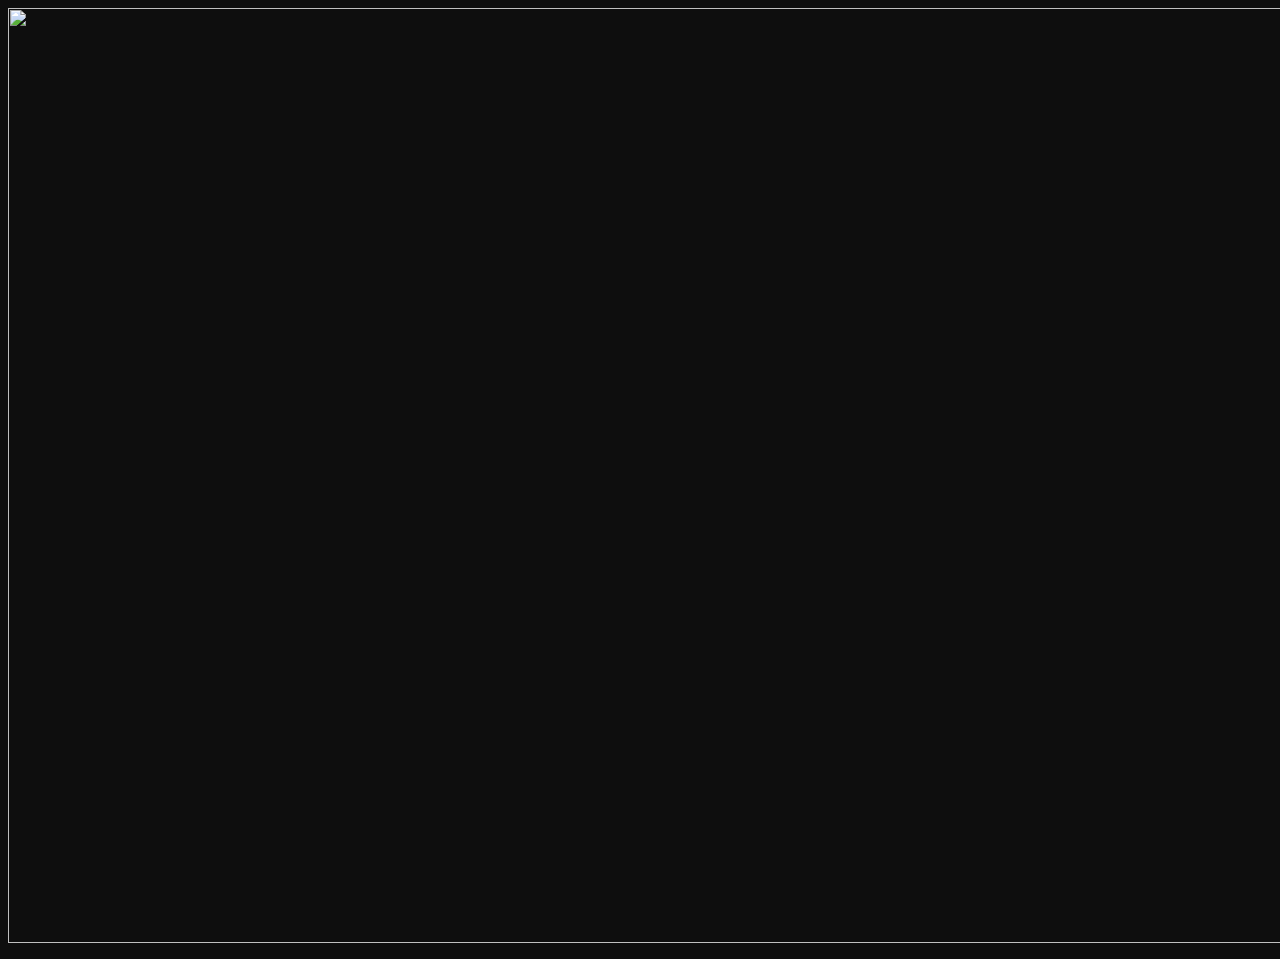
==== index.html @ 1a77eedc "Update index.html" ====
<!DOCTYPE html>
<html>
	<head>
		<title>
			The Great Barrier Reef - Food Web
		</title>
		<script async src="//pagead2.googlesyndication.com/pagead/js/adsbygoogle.js">
		</script>
		<script>
		(adsbygoogle = window.adsbygoogle || []).push({
		  google_ad_client: "ca-pub-7980325429712782",
		  enable_page_level_ads: true
		});
		</script>
		<style>
		body {
		  overflow: hidden;
		  background: #0e0e0e;
		  color: white;
		}

		img {
		  display: block;
		  margin-left: auto;
		  margin-right: auto;
		}
			#algae{background-image:url('https://lg-sonic-lgsound1.netdna-ssl.com/wp-content/uploads/excessive-algae-growth-720x400.jpg');width:100%;height:100%}
		</style>
	</head>
	<body>
		<script>
window.onload = function() {
        window.focus();
	
animals = [ 'tiger shark', 'sea turtle', 'sea snake', 'manta ray', 'sea eagle', 'whale shark', '11 armed sea star', 'box jellyfish', 'sea urchin', 'abalone', 'clownfish', 'dugong', 'zooplankton', 'phytoplankton', 'sea grass', 'algae'];

function print(message) {
  document.write( '<p>' + message + '</p>');
}

function detail() {
  search = prompt("Search An Animal For Its Image. \n Type 'LIST' For A List Of Animals \n Type 'QUIT' To Exit");
  search = search.toLowerCase();
  if ( search === 'quit') {
    break;
  } else if ( search === 'list' ) {
    print( animals.join(', ') ); 
  } else {
    if ( animals.indexOf( search ) > -1 ) {
      alert( 'Results For ' + search + ': ...');
    } else {
      print( search + ': No Such Animal Found'); 
    }
  }
}
};
			/*
			      x = document.createElement('div');
      x.setAttribute("id", search); */
			
		</script>
		<img onclick="detail()" width="1500" height="935" src="https://image.ibb.co/iK4XVy/The_Great_Barrier_Reef_Food_Web.jp">
		<p></p>
	</body>
</html>
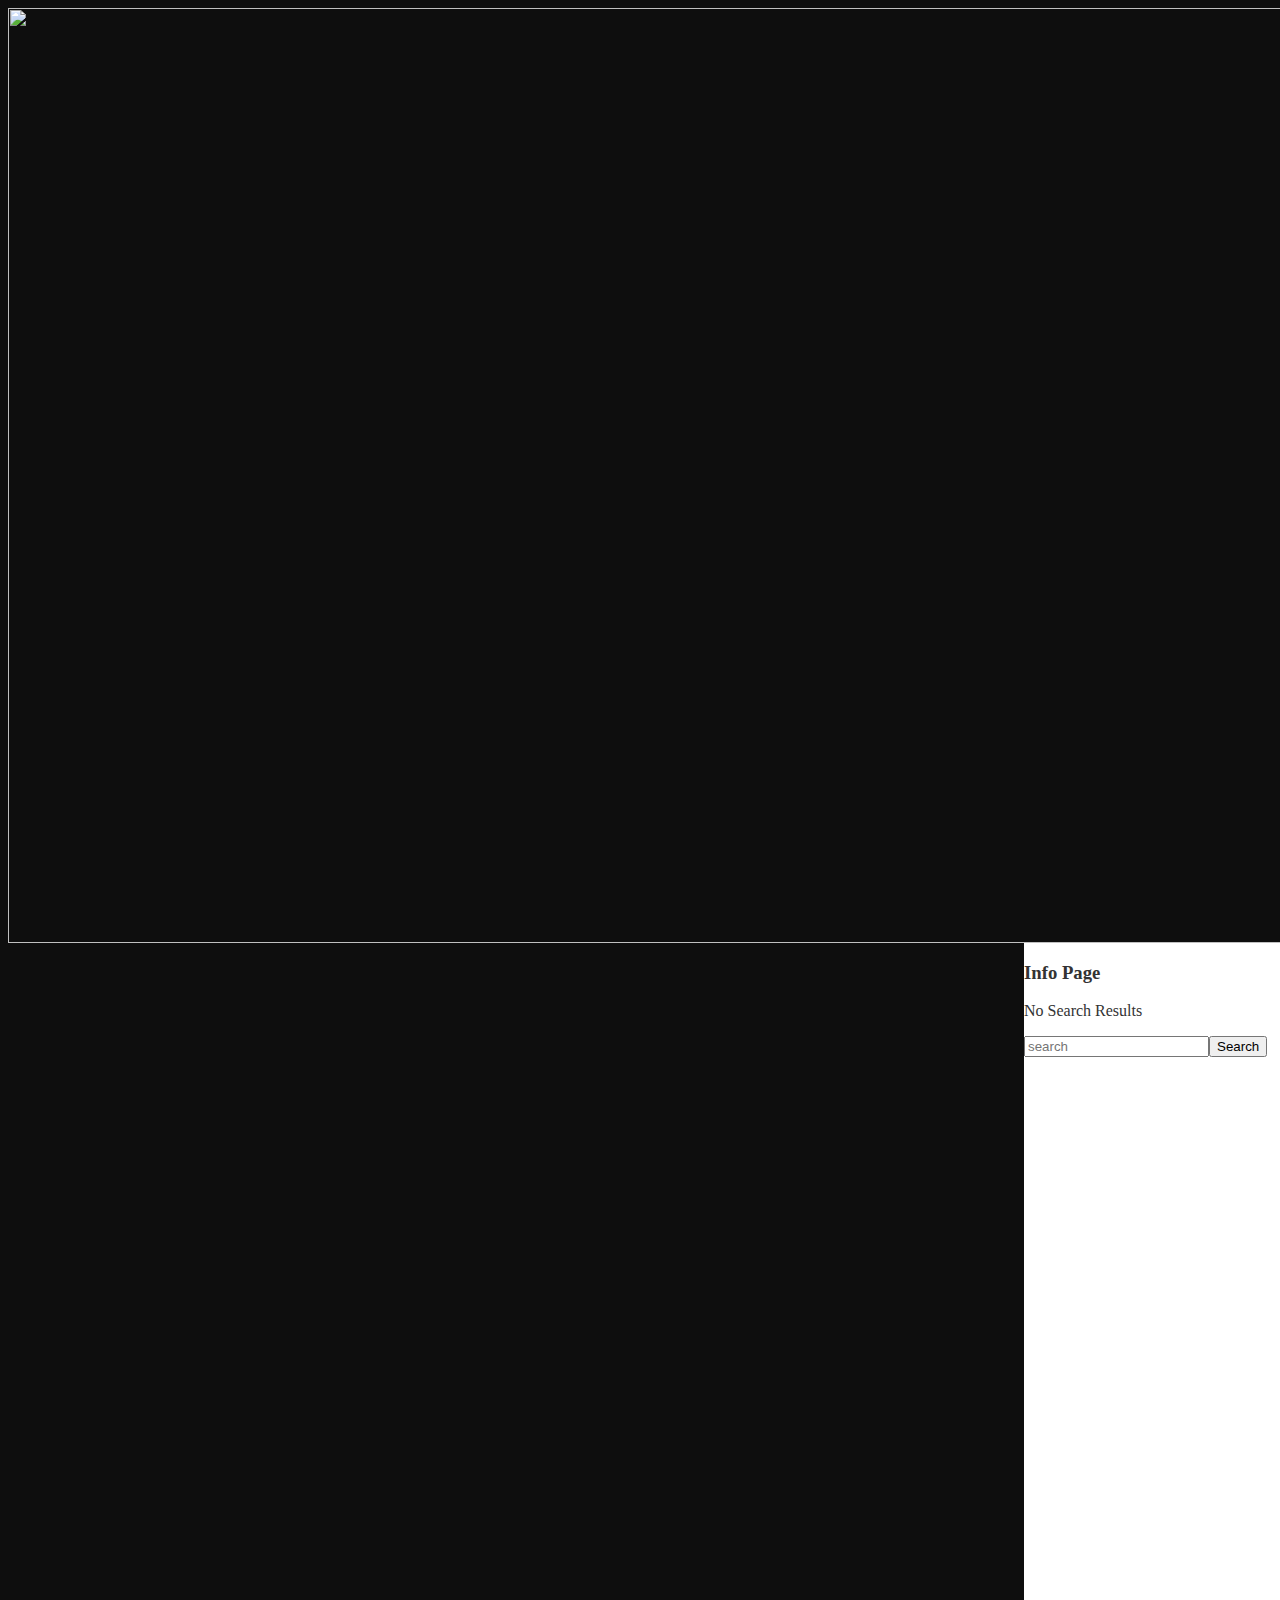
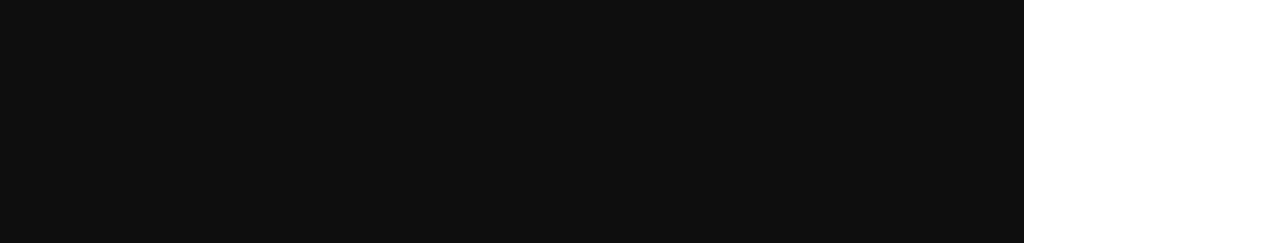
==== commit be9df32e: "Update index.html" ====
--- a/index.html
+++ b/index.html
@@ -13,10 +13,18 @@
 		});
 		</script>
 		<style>
+		@font-face {
+ 		  font-family: 'Raleway';
+  		  src: url("https://fonts.googleapis.com/css?family=Raleway");
+  		  font-weight: normal;
+ 		  font-style: normal;
+		}
+			
 		body {
+ 		  font-family: 'Raleway';
 		  overflow: hidden;
 		  background: #0e0e0e;
-		  color: white;
+		  color: #333;
 		}
 
 		img {
@@ -24,22 +32,34 @@
 		  margin-left: auto;
 		  margin-right: auto;
 		}
+			
+		.info {
+		  width: 20%;
+		  height: 100%;
+		  background: white;
+	 	  position: absolute;
+		  right: 0;
+		}
+			
+			
+			
+			
 			#algae{background-image:url('https://lg-sonic-lgsound1.netdna-ssl.com/wp-content/uploads/excessive-algae-growth-720x400.jpg');width:100%;height:100%}
 		</style>
 	</head>
 	<body>
 		<script>
-window.onload = function() {
-        window.focus();
+window.focus();
 	
 animals = [ 'tiger shark', 'sea turtle', 'sea snake', 'manta ray', 'sea eagle', 'whale shark', '11 armed sea star', 'box jellyfish', 'sea urchin', 'abalone', 'clownfish', 'dugong', 'zooplankton', 'phytoplankton', 'sea grass', 'algae'];
 
 function print(message) {
-  document.write( '<p>' + message + '</p>');
+  document.getElementById('txt').innerHTML = message;
 }
 
-function detail() {
-  search = prompt("Search An Animal For Its Image. \n Type 'LIST' For A List Of Animals \n Type 'QUIT' To Exit");
+function detail(){
+ while(true) {
+  search = document.getElementById('subject').value;
   search = search.toLowerCase();
   if ( search === 'quit') {
     break;
@@ -47,19 +67,19 @@
     print( animals.join(', ') ); 
   } else {
     if ( animals.indexOf( search ) > -1 ) {
-      alert( 'Results For ' + search + ': ...');
+      print( 'Results For ' + search + ': ...');
     } else {
       print( search + ': No Such Animal Found'); 
     }
   }
 }
-};
+}
 			/*
 			      x = document.createElement('div');
       x.setAttribute("id", search); */
 			
 		</script>
-		<img onclick="detail()" width="1500" height="935" src="https://image.ibb.co/iK4XVy/The_Great_Barrier_Reef_Food_Web.jp">
-		<p></p>
+		<img width="1500" height="935" src="https://image.ibb.co/iK4XVy/The_Great_Barrier_Reef_Food_Web.jpg">
+		<div class="info"><h3>Info Page</h3><p class="txt">No Search Results</p><input placeholder="search" id="subject" /><button onclick="detail()">Search</button></div>
 	</body>
 </html>
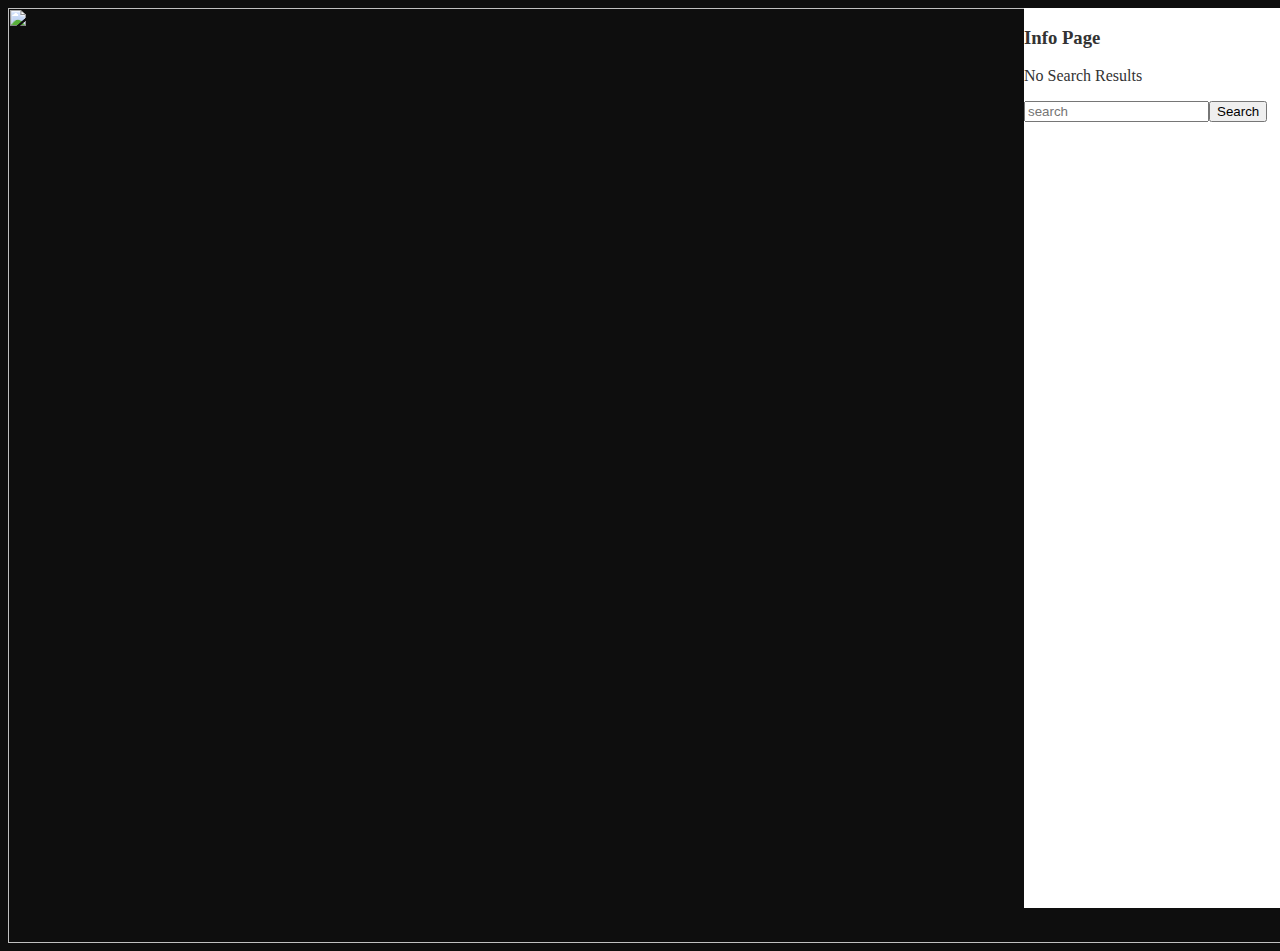
==== commit b2baaf6f: "Update index.html" ====
--- a/index.html
+++ b/index.html
@@ -33,7 +33,7 @@
 		  margin-right: auto;
 		}
 			
-		.info {
+		#info {
 		  width: 20%;
 		  height: 100%;
 		  background: white;
@@ -79,7 +79,7 @@
       x.setAttribute("id", search); */
 			
 		</script>
+		<div id="info"><h3>Info Page</h3><p class="txt">No Search Results</p><input placeholder="search" id="subject" /><button onclick="detail()">Search</button></div>
 		<img width="1500" height="935" src="https://image.ibb.co/iK4XVy/The_Great_Barrier_Reef_Food_Web.jpg">
-		<div class="info"><h3>Info Page</h3><p class="txt">No Search Results</p><input placeholder="search" id="subject" /><button onclick="detail()">Search</button></div>
 	</body>
 </html>
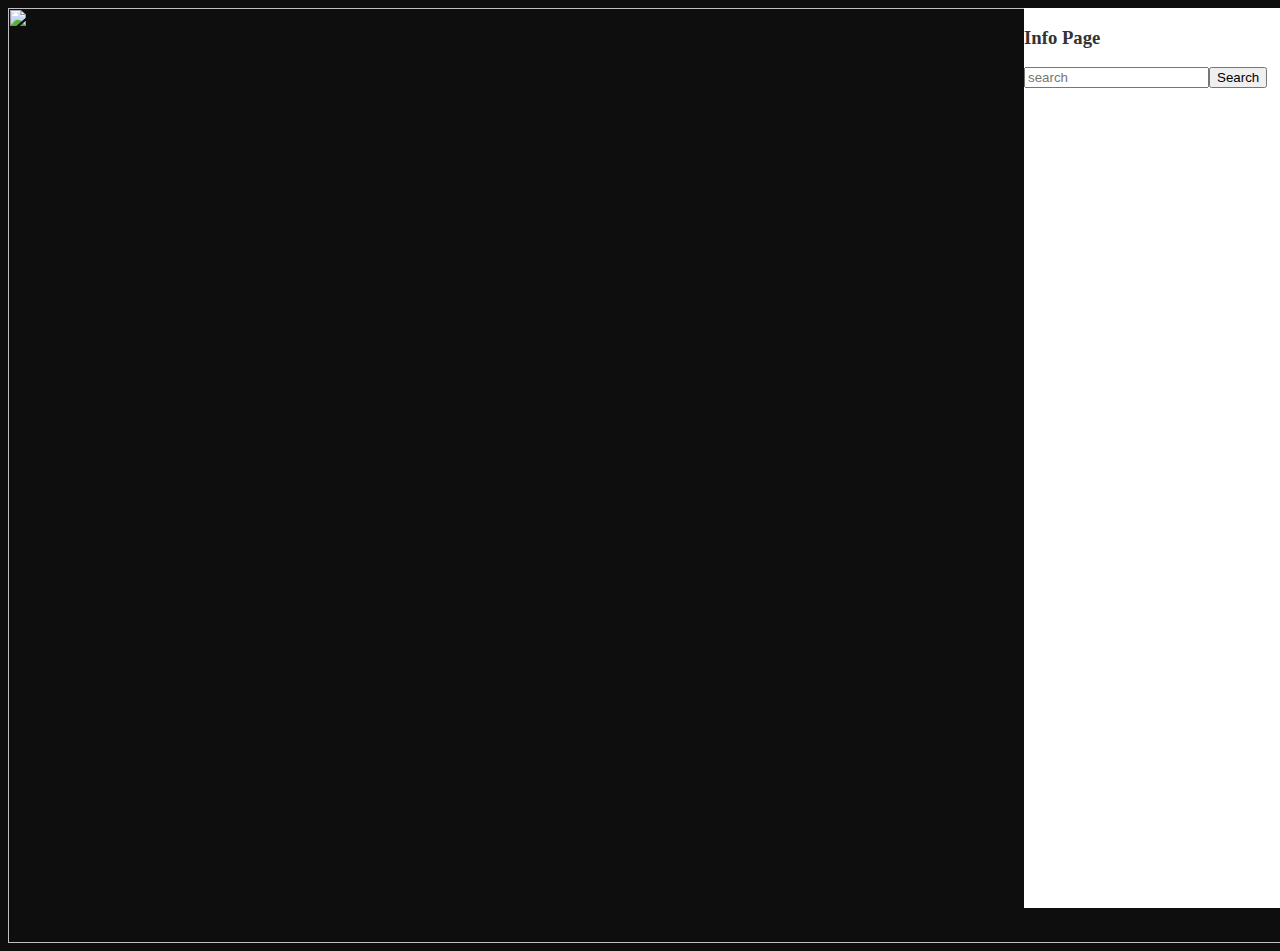
==== commit 5d85d219: "Update index.html" ====
--- a/index.html
+++ b/index.html
@@ -50,36 +50,26 @@
 	<body>
 		<script>
 window.focus();
-	
-animals = [ 'tiger shark', 'sea turtle', 'sea snake', 'manta ray', 'sea eagle', 'whale shark', '11 armed sea star', 'box jellyfish', 'sea urchin', 'abalone', 'clownfish', 'dugong', 'zooplankton', 'phytoplankton', 'sea grass', 'algae'];
+animals = ['tiger shark', 'sea turtle', 'sea snake', 'manta ray', 'sea eagle', 'whale shark', '11 armed sea star', 'box jellyfish', 'sea urchin', 'abalone', 'clownfish', 'dugong', 'zooplankton', 'phytoplankton', 'sea grass', 'algae'];
 
 function print(message) {
-  document.getElementById('txt').innerHTML = message;
+	alert(message);
 }
 
-function detail(){
- while(true) {
-  search = document.getElementById('subject').value;
-  search = search.toLowerCase();
-  if ( search === 'quit') {
-    break;
-  } else if ( search === 'list' ) {
-    print( animals.join(', ') ); 
-  } else {
-    if ( animals.indexOf( search ) > -1 ) {
-      print( 'Results For ' + search + ': ...');
-    } else {
-      print( search + ': No Such Animal Found'); 
-    }
-  }
-}
+function detail() {
+	search = document.getElementById('subject').value;
+	search = search.toLowerCase();
+	
+	if (animals.indexOf(search) > -1) {
+		window.location = "yassernoori.github.io/" + search + ".html";
+	} 
 }
 			/*
 			      x = document.createElement('div');
       x.setAttribute("id", search); */
 			
 		</script>
-		<div id="info"><h3>Info Page</h3><p class="txt">No Search Results</p><input placeholder="search" id="subject" /><button onclick="detail()">Search</button></div>
+		<div id="info"><h3>Info Page</h3><input placeholder="search" id="subject" /><button onclick="detail()">Search</button></div>
 		<img width="1500" height="935" src="https://image.ibb.co/iK4XVy/The_Great_Barrier_Reef_Food_Web.jpg">
 	</body>
 </html>
